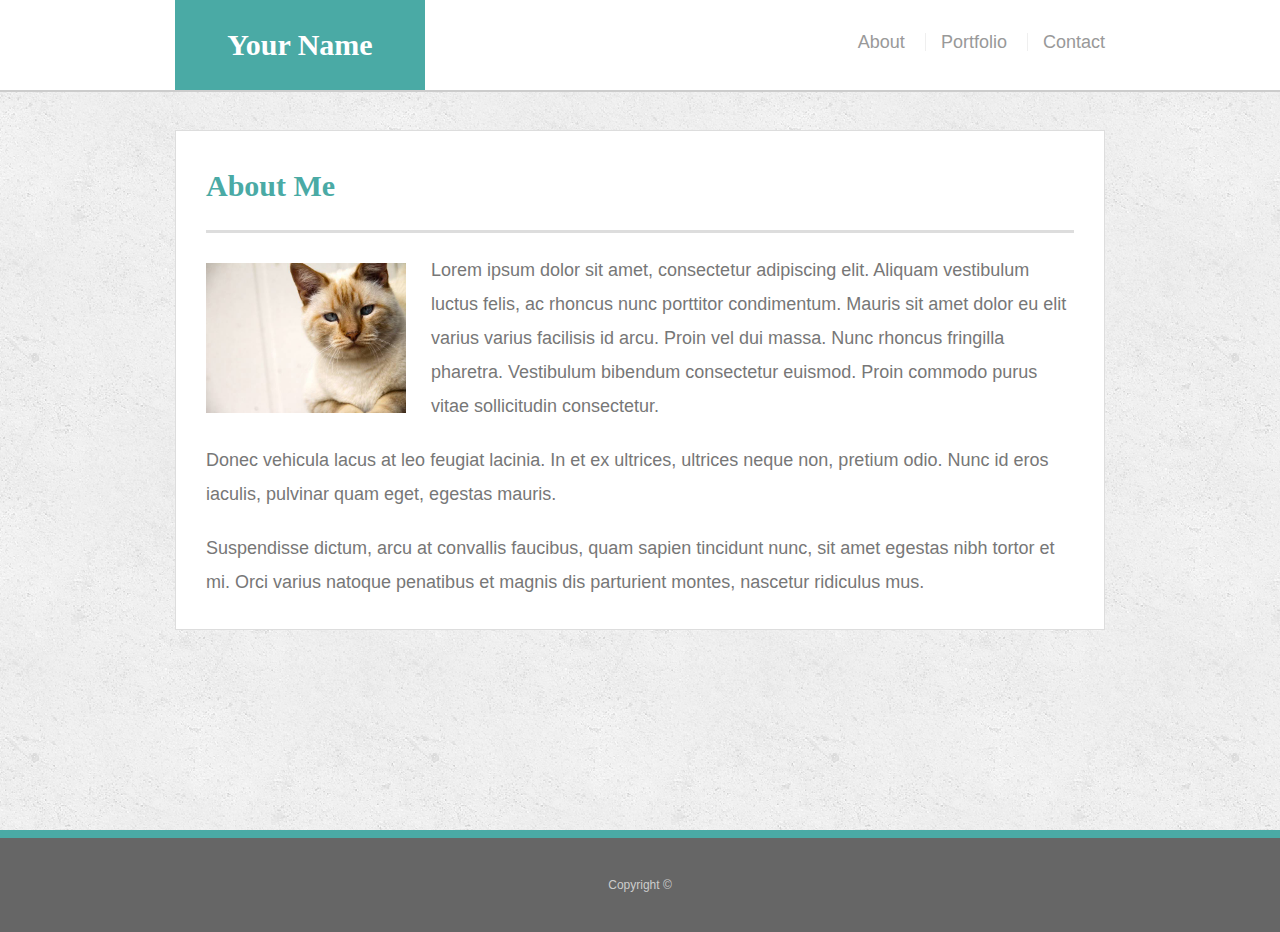
==== index.html @ 6997ce52 "copied in the starter code and linked to bootstrap" ====
<!doctype html>
<html lang="en-us">

<head>
  <meta charset="UTF-8">
  <title>About | Your Name</title>
  <link rel="stylesheet" href="https://stackpath.bootstrapcdn.com/bootstrap/4.3.1/css/bootstrap.min.css" integrity="sha384-ggOyR0iXCbMQv3Xipma34MD+dH/1fQ784/j6cY/iJTQUOhcWr7x9JvoRxT2MZw1T" crossorigin="anonymous">
  <link rel="stylesheet" type="text/css" href="assets/css/style.css">
</head>

<body>

  <header id="masthead">
    <div class="container">
      <a href="index.html" id="logo">Your Name</a>
        
          <nav>
            <a href="index.html">About</a>
            <a href="portfolio.html">Portfolio</a>
            <a href="contact.html">Contact</a>
          </nav>
          
    </div>
  </header>

  <div id="main-container" class="container">
    <section class="main-section">
      <h1>About Me</h1>

      <img src="assets/images/cat.jpg" class="auth-image" alt="Your Name">

      <p>Lorem ipsum dolor sit amet, consectetur adipiscing elit. Aliquam vestibulum luctus felis, ac rhoncus nunc porttitor condimentum. Mauris sit amet dolor eu elit varius varius facilisis id arcu. Proin vel dui massa. Nunc rhoncus fringilla pharetra. Vestibulum bibendum consectetur euismod. Proin commodo purus vitae sollicitudin consectetur.</p>

      <p>Donec vehicula lacus at leo feugiat lacinia. In et ex ultrices, ultrices neque non, pretium odio. Nunc id eros iaculis, pulvinar quam eget, egestas mauris.</p>

      <p>Suspendisse dictum, arcu at convallis faucibus, quam sapien tincidunt nunc, sit amet egestas nibh tortor et mi. Orci varius natoque penatibus et magnis dis parturient montes, nascetur ridiculus mus.</p>

    </section>

  </div>

  <footer>
    <div class="container">
      Copyright &copy; 
    </div>
  </footer>
</body>

</html>
---- assets/css/style.css ----
* {
  box-sizing: border-box;
}


body {
  font-family: Arial, "Helvetica Neue", Helvetica, sans-serif;
  font-size: 18px;
  line-height: 34px;
  color: #777777;
  background: url("../images/concrete_seamless.png");
  padding: 0;
  margin: 0;
}


/* general */

.container {
  width: 100%;
  max-width: 960px;
  margin: 0 auto;
  clear: both;
}

h1,
h2,
h3,
p {
  margin-bottom: 20px;
}

p:last-child {
  margin-bottom: 0;
}

h1,
h2,
h3 {
  font-family: Georgia, Times, "Times New Roman", serif;
  font-weight: 700;
  color: #4aaaa5;
}

h1 {
  padding-bottom: 20px;
  font-size: 30px;
  line-height: 49px;
  border-bottom: 3px solid #dddddd;
}

h2,
h3 {
  font-size: 22px;
}

/* header */

#masthead {
  position: fixed;
  z-index: 99;
  width: 100%;
  margin: 0 0 30px;
  overflow: auto;
  color: #ffffff;
  background: #ffffff;
  border-bottom: 2px solid #cccccc;
}

#logo {
  float: left;
  width: 250px;
  height: 90px;
  font-family: Georgia, Times, "Times New Roman", serif;
  font-size: 30px;
  font-weight: 700;
  line-height: 90px;
  color: #ffffff;
  text-align: center;
  text-decoration: none;
  background: #4aaaa5;
}

nav {
  float: right;
  margin-top: 25px;
}

nav a {
  display: inline-block;
  padding-left: 15px;
  margin-left: 15px;
  line-height: 18px;
  color: #999;
  text-decoration: none;
  border-left: 1px solid #efefef;
}

nav a:first-child {
  border-left: 0 none;
}

/* footer */

footer {
  padding: 30px 0;
  clear: both;
  font-size: 12px;
  color: #cccccc;
  text-align: center;
  background: #666666;
  border-top: 8px solid #4aaaa5;
}

h3, h2 {
  padding-bottom: 20px;
  margin-bottom: 15px;
  line-height: 22px;
  border-bottom: 2px solid #eeeeee;
}

/* main */

#main-container {
  padding-top: 130px;
  min-height: calc(100vh - 70px);
}

.main-section {
  float: left;
  width: 100%;
  max-width: 960px;
  padding: 30px;
  margin: 0 0 40px;
  background: #ffffff;
  border: 1px solid #dddddd;
}

/* portfolio page */

.work {
  position: relative;
  float: left;
  width: 274px;
  margin: 20px 0 25px;
  overflow: auto;
}

.work:nth-child(even) {
  margin-right: 40px;
}

.work img {
  width: 100%;
  border: 0 none;
  opacity: 0.8;
}

.work h3 {
  position: absolute;
  bottom: 20px;
  width: 100%;
  padding: 15px;
  margin-bottom: 0;
  font-weight: 300;
  line-height: 30px;
  color: #ffffff;
  text-align: center;
  background: #4aaaa5;
  border-bottom: 0;
}

.auth-image {
  float: left;
  width: 200px;
  height: auto;
  margin-top: 10px;
  margin-right: 25px;
}

/* contact page */

#contact-form div {
  margin-bottom: 20px;
}

label,
input[type=text],
input[type=email],
textarea {
  display: block;
  width: 100%;
}

input[type=text],
input[type=email],
textarea {
  height: 35px;
  padding: 0 10px;
  font-size: 14px;
  border: 1px solid #dddddd;
}

textarea {
  height: 200px;
}

input[type=submit] {
  padding: 10px 30px;
  font-size: 18px;
  color: #ffffff;
  cursor: pointer;
  background: #4aaaa5;
  border: 0 none;
}
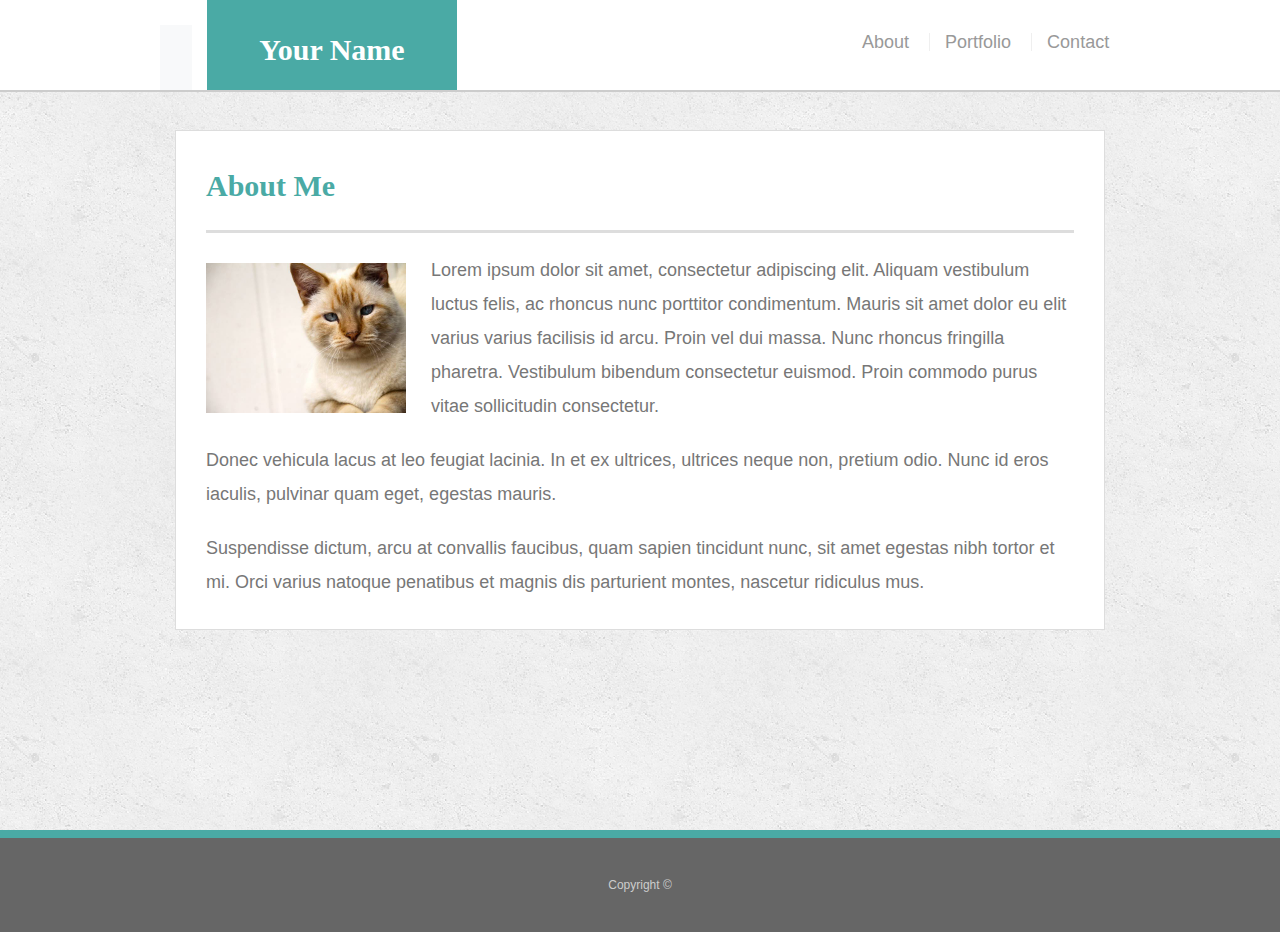
==== commit 60c97d3a: "added bootstrap nav bar and gave it id 'logo' for css" ====
--- a/index.html
+++ b/index.html
@@ -4,7 +4,8 @@
 <head>
   <meta charset="UTF-8">
   <title>About | Your Name</title>
-  <link rel="stylesheet" href="https://stackpath.bootstrapcdn.com/bootstrap/4.3.1/css/bootstrap.min.css" integrity="sha384-ggOyR0iXCbMQv3Xipma34MD+dH/1fQ784/j6cY/iJTQUOhcWr7x9JvoRxT2MZw1T" crossorigin="anonymous">
+  <link rel="stylesheet" href="https://stackpath.bootstrapcdn.com/bootstrap/4.3.1/css/bootstrap.min.css"
+    integrity="sha384-ggOyR0iXCbMQv3Xipma34MD+dH/1fQ784/j6cY/iJTQUOhcWr7x9JvoRxT2MZw1T" crossorigin="anonymous">
   <link rel="stylesheet" type="text/css" href="assets/css/style.css">
 </head>
 
@@ -12,14 +13,20 @@
 
   <header id="masthead">
     <div class="container">
-      <a href="index.html" id="logo">Your Name</a>
-        
-          <nav>
-            <a href="index.html">About</a>
-            <a href="portfolio.html">Portfolio</a>
-            <a href="contact.html">Contact</a>
-          </nav>
-          
+      <div class="row">
+        <nav class="navbar navbar-expand-lg navbar-light bg-light"></nav>
+          <div class="col-md-8">
+            <a class="navbar-brand" href="#" id="logo">Your Name</a>
+          </div>
+          <div class="col-md-4>">
+            <nav>
+              <a href="index.html">About</a>
+              <a href="portfolio.html">Portfolio</a>
+              <a href="contact.html">Contact</a>
+            </nav>
+          </div>
+        </nav>
+      </div>
     </div>
   </header>
 
@@ -29,11 +36,16 @@
 
       <img src="assets/images/cat.jpg" class="auth-image" alt="Your Name">
 
-      <p>Lorem ipsum dolor sit amet, consectetur adipiscing elit. Aliquam vestibulum luctus felis, ac rhoncus nunc porttitor condimentum. Mauris sit amet dolor eu elit varius varius facilisis id arcu. Proin vel dui massa. Nunc rhoncus fringilla pharetra. Vestibulum bibendum consectetur euismod. Proin commodo purus vitae sollicitudin consectetur.</p>
+      <p>Lorem ipsum dolor sit amet, consectetur adipiscing elit. Aliquam vestibulum luctus felis, ac rhoncus nunc
+        porttitor condimentum. Mauris sit amet dolor eu elit varius varius facilisis id arcu. Proin vel dui massa. Nunc
+        rhoncus fringilla pharetra. Vestibulum bibendum consectetur euismod. Proin commodo purus vitae sollicitudin
+        consectetur.</p>
 
-      <p>Donec vehicula lacus at leo feugiat lacinia. In et ex ultrices, ultrices neque non, pretium odio. Nunc id eros iaculis, pulvinar quam eget, egestas mauris.</p>
+      <p>Donec vehicula lacus at leo feugiat lacinia. In et ex ultrices, ultrices neque non, pretium odio. Nunc id eros
+        iaculis, pulvinar quam eget, egestas mauris.</p>
 
-      <p>Suspendisse dictum, arcu at convallis faucibus, quam sapien tincidunt nunc, sit amet egestas nibh tortor et mi. Orci varius natoque penatibus et magnis dis parturient montes, nascetur ridiculus mus.</p>
+      <p>Suspendisse dictum, arcu at convallis faucibus, quam sapien tincidunt nunc, sit amet egestas nibh tortor et mi.
+        Orci varius natoque penatibus et magnis dis parturient montes, nascetur ridiculus mus.</p>
 
     </section>
 
@@ -41,9 +53,9 @@
 
   <footer>
     <div class="container">
-      Copyright &copy; 
+      Copyright &copy;
     </div>
   </footer>
 </body>
 
-</html>
+</html>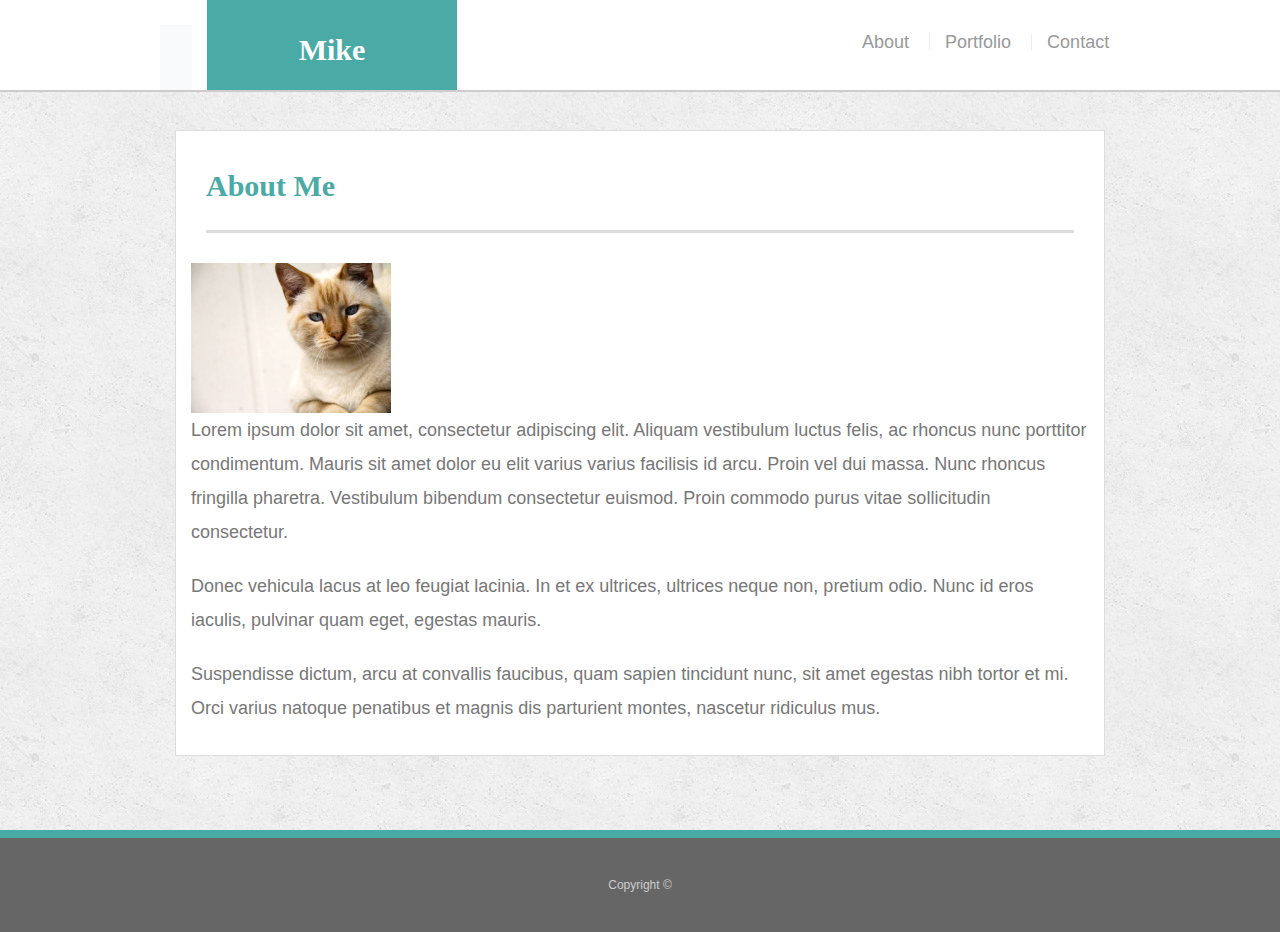
==== commit 0dd5be15: "continuing to class everything for the grid" ====
--- a/index.html
+++ b/index.html
@@ -16,7 +16,7 @@
       <div class="row">
         <nav class="navbar navbar-expand-lg navbar-light bg-light"></nav>
           <div class="col-md-8">
-            <a class="navbar-brand" href="#" id="logo">Your Name</a>
+            <a class="navbar-brand" href="#" id="logo">Mike</a>
           </div>
           <div class="col-md-4>">
             <nav>
@@ -32,23 +32,29 @@
 
   <div id="main-container" class="container">
     <section class="main-section">
-      <h1>About Me</h1>
+      <div class="row">
+      
+        <div class="col-md-12">
+          <h1>About Me</h1>
+        </div>
+    <div class="row"></div>    
+          <img src="assets/images/cat.jpg" class="auth-image" alt="Your Name">
 
-      <img src="assets/images/cat.jpg" class="auth-image" alt="Your Name">
+            <p>Lorem ipsum dolor sit amet, consectetur adipiscing elit. Aliquam vestibulum luctus felis, ac rhoncus nunc
+              porttitor condimentum. Mauris sit amet dolor eu elit varius varius facilisis id arcu. Proin vel dui massa. Nunc
+              rhoncus fringilla pharetra. Vestibulum bibendum consectetur euismod. Proin commodo purus vitae sollicitudin
+              consectetur.</p>
 
-      <p>Lorem ipsum dolor sit amet, consectetur adipiscing elit. Aliquam vestibulum luctus felis, ac rhoncus nunc
-        porttitor condimentum. Mauris sit amet dolor eu elit varius varius facilisis id arcu. Proin vel dui massa. Nunc
-        rhoncus fringilla pharetra. Vestibulum bibendum consectetur euismod. Proin commodo purus vitae sollicitudin
-        consectetur.</p>
+            <p>Donec vehicula lacus at leo feugiat lacinia. In et ex ultrices, ultrices neque non, pretium odio. Nunc id eros
+              iaculis, pulvinar quam eget, egestas mauris.</p>
 
-      <p>Donec vehicula lacus at leo feugiat lacinia. In et ex ultrices, ultrices neque non, pretium odio. Nunc id eros
-        iaculis, pulvinar quam eget, egestas mauris.</p>
+            <p>Suspendisse dictum, arcu at convallis faucibus, quam sapien tincidunt nunc, sit amet egestas nibh tortor et mi.
+              Orci varius natoque penatibus et magnis dis parturient montes, nascetur ridiculus mus.</p>
 
-      <p>Suspendisse dictum, arcu at convallis faucibus, quam sapien tincidunt nunc, sit amet egestas nibh tortor et mi.
-        Orci varius natoque penatibus et magnis dis parturient montes, nascetur ridiculus mus.</p>
+      </section>
 
-    </section>
 
+      </div>
   </div>
 
   <footer>
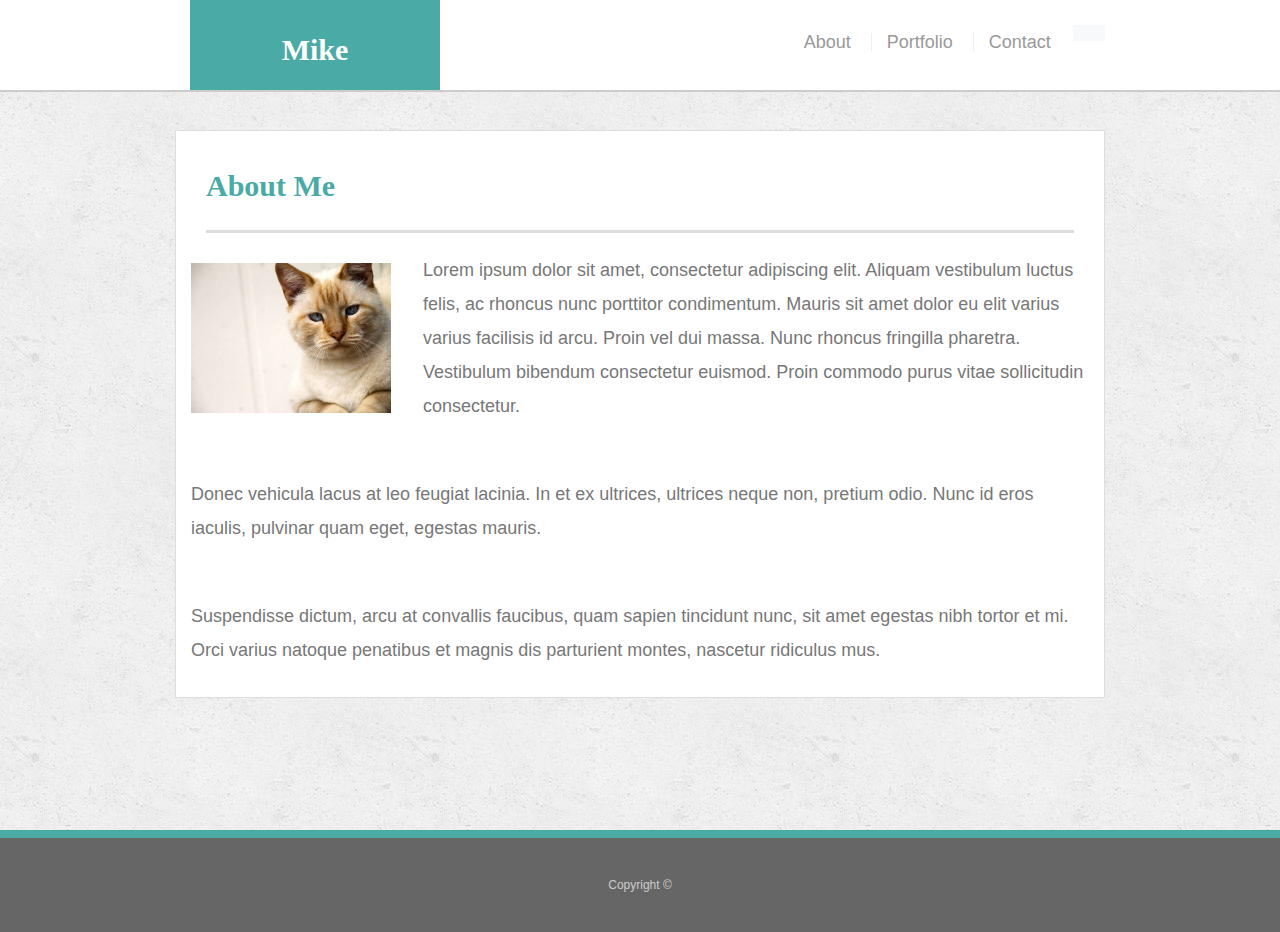
==== commit 5dbf7415: "finished classifying everything to the grid" ====
--- a/index.html
+++ b/index.html
@@ -13,8 +13,9 @@
 
   <header id="masthead">
     <div class="container">
-      <div class="row">
-        <nav class="navbar navbar-expand-lg navbar-light bg-light"></nav>
+      <nav class="navbar navbar-expand-lg navbar-light bg-light"></nav>
+        <div class="row">
+          
           <div class="col-md-8">
             <a class="navbar-brand" href="#" id="logo">Mike</a>
           </div>
@@ -25,41 +26,60 @@
               <a href="contact.html">Contact</a>
             </nav>
           </div>
-        </nav>
-      </div>
+        </div>
+      </nav>
     </div>
   </header>
 
   <div id="main-container" class="container">
     <section class="main-section">
       <div class="row">
-      
+
         <div class="col-md-12">
           <h1>About Me</h1>
         </div>
-    <div class="row"></div>    
-          <img src="assets/images/cat.jpg" class="auth-image" alt="Your Name">
-
+        <div class="row">
+          <div class="col-md-3">
+            <img src="assets/images/cat.jpg" class="auth-image" alt="Your Name">
+          </div>
+          <div class="col-md-9">
             <p>Lorem ipsum dolor sit amet, consectetur adipiscing elit. Aliquam vestibulum luctus felis, ac rhoncus nunc
-              porttitor condimentum. Mauris sit amet dolor eu elit varius varius facilisis id arcu. Proin vel dui massa. Nunc
-              rhoncus fringilla pharetra. Vestibulum bibendum consectetur euismod. Proin commodo purus vitae sollicitudin
+              porttitor condimentum. Mauris sit amet dolor eu elit varius varius facilisis id arcu. Proin vel dui massa.
+              Nunc
+              rhoncus fringilla pharetra. Vestibulum bibendum consectetur euismod. Proin commodo purus vitae
+              sollicitudin
               consectetur.</p>
-
-            <p>Donec vehicula lacus at leo feugiat lacinia. In et ex ultrices, ultrices neque non, pretium odio. Nunc id eros
+            <br>
+          </div>
+        </div>
+        <div class="row">
+          <div class="col-md-12">
+            <p>Donec vehicula lacus at leo feugiat lacinia. In et ex ultrices, ultrices neque non, pretium odio. Nunc id
+              eros
               iaculis, pulvinar quam eget, egestas mauris.</p>
-
-            <p>Suspendisse dictum, arcu at convallis faucibus, quam sapien tincidunt nunc, sit amet egestas nibh tortor et mi.
+            <br>
+          </div>
+        </div>
+        <div class="row">
+          <div class="col-md-12">
+            <p>Suspendisse dictum, arcu at convallis faucibus, quam sapien tincidunt nunc, sit amet egestas nibh tortor
+              et mi.
               Orci varius natoque penatibus et magnis dis parturient montes, nascetur ridiculus mus.</p>
-
-      </section>
+          </div>
+        </div>
+    </section>
 
 
-      </div>
+  </div>
   </div>
 
   <footer>
     <div class="container">
-      Copyright &copy;
+      <div class="row">
+        <div class="col-md-12">
+          Copyright &copy;
+        </div>
+      </div>
     </div>
   </footer>
 </body>
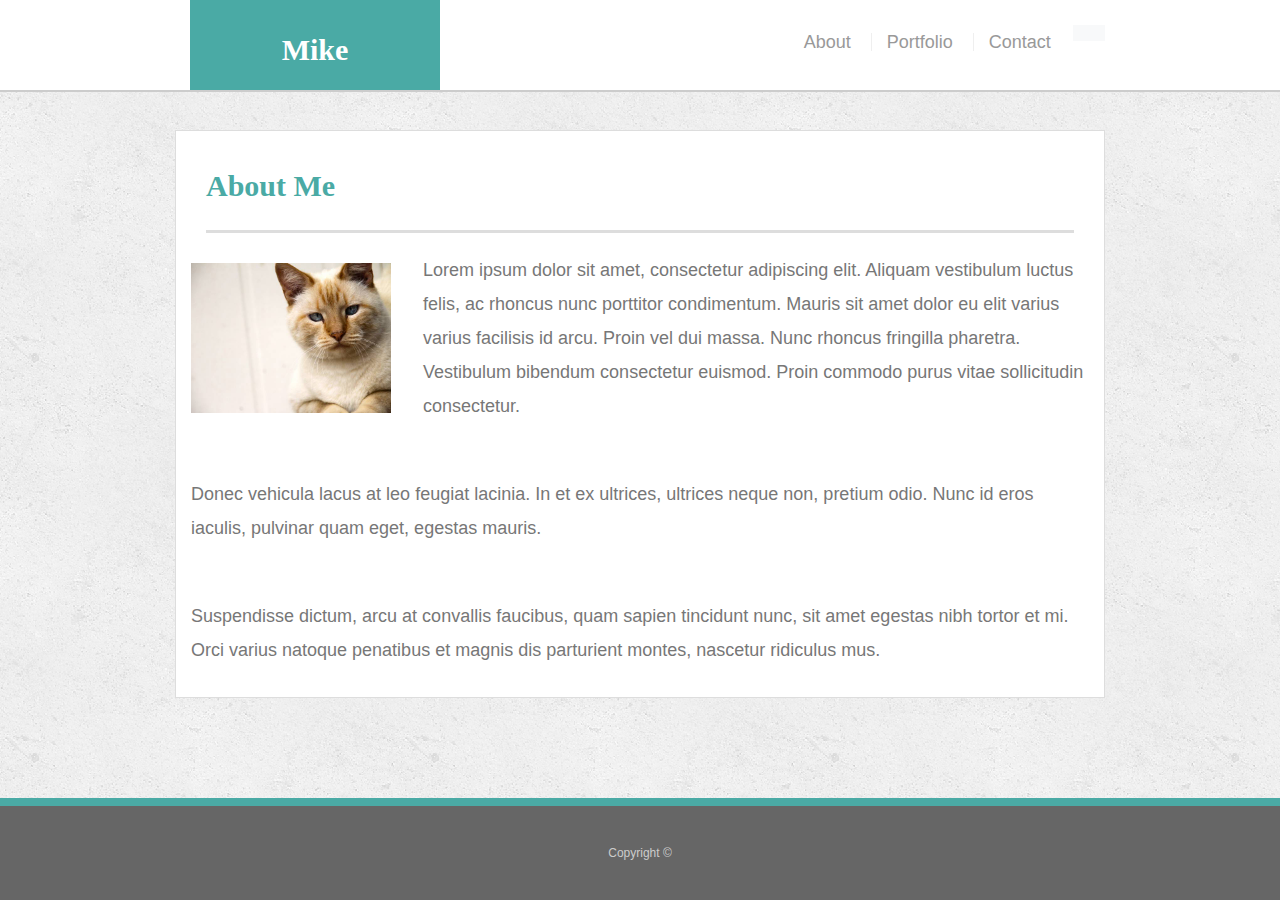
==== commit 27b1ab75: "made the footer 'sticky'" ====
--- a/index.html
+++ b/index.html
@@ -75,11 +75,7 @@
 
   <footer>
     <div class="container">
-      <div class="row">
-        <div class="col-md-12">
-          Copyright &copy;
-        </div>
-      </div>
+      Copyright &copy; 
     </div>
   </footer>
 </body>
--- a/assets/css/style.css
+++ b/assets/css/style.css
@@ -110,6 +110,9 @@
   text-align: center;
   background: #666666;
   border-top: 8px solid #4aaaa5;
+  position: fixed;
+  bottom: 0;
+  width: 100%;
 }
 
 h3, h2 {
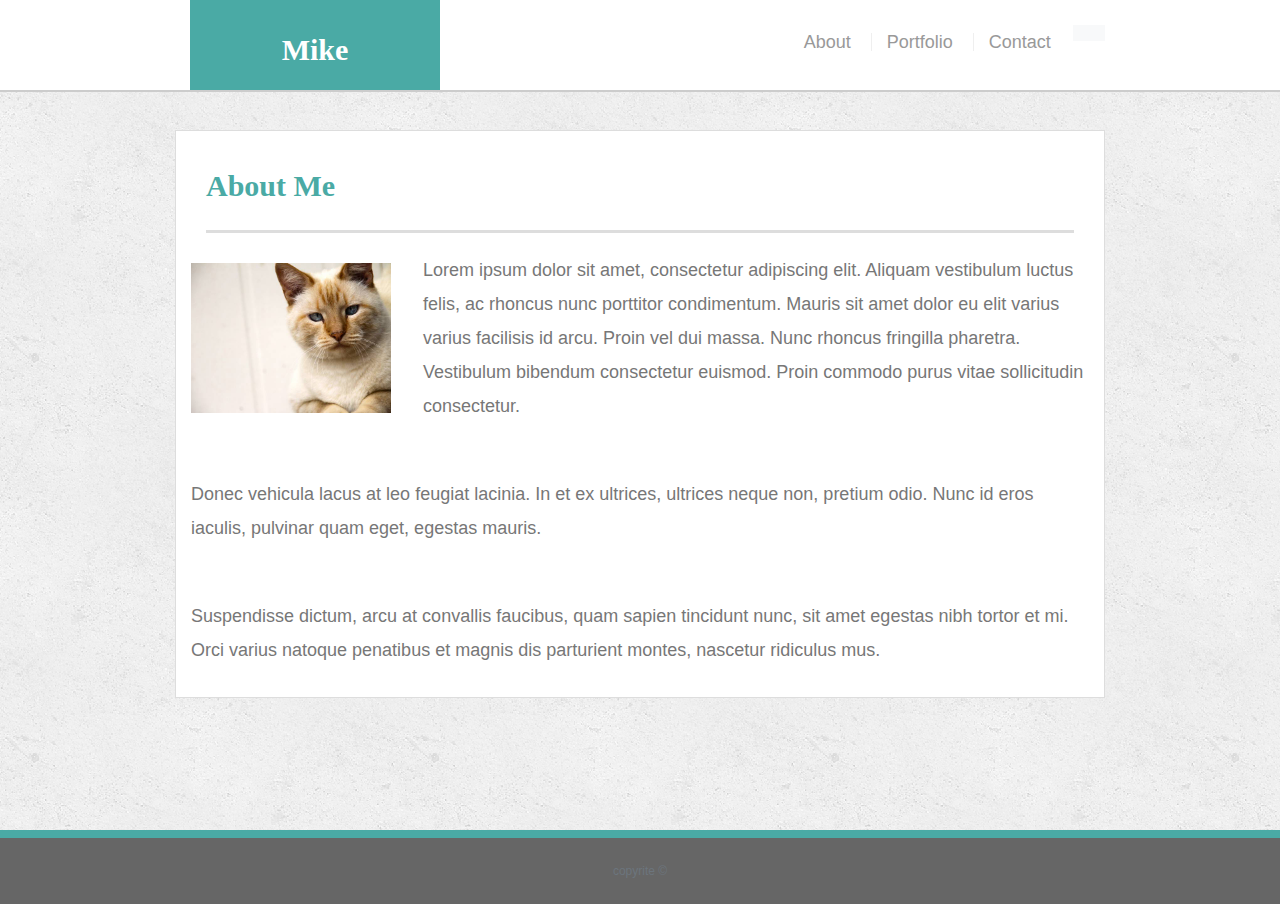
==== commit 5edcd004: "changed footer to bootstrap coded footer" ====
--- a/index.html
+++ b/index.html
@@ -14,19 +14,19 @@
   <header id="masthead">
     <div class="container">
       <nav class="navbar navbar-expand-lg navbar-light bg-light"></nav>
-        <div class="row">
-          
-          <div class="col-md-8">
-            <a class="navbar-brand" href="#" id="logo">Mike</a>
-          </div>
-          <div class="col-md-4>">
-            <nav>
-              <a href="index.html">About</a>
-              <a href="portfolio.html">Portfolio</a>
-              <a href="contact.html">Contact</a>
-            </nav>
-          </div>
+      <div class="row">
+
+        <div class="col-md-8">
+          <a class="navbar-brand" href="#" id="logo">Mike</a>
         </div>
+        <div class="col-md-4>">
+          <nav>
+            <a href="index.html">About</a>
+            <a href="portfolio.html">Portfolio</a>
+            <a href="contact.html">Contact</a>
+          </nav>
+        </div>
+      </div>
       </nav>
     </div>
   </header>
@@ -38,6 +38,7 @@
         <div class="col-md-12">
           <h1>About Me</h1>
         </div>
+
         <div class="row">
           <div class="col-md-3">
             <img src="assets/images/cat.jpg" class="auth-image" alt="Your Name">
@@ -52,6 +53,7 @@
             <br>
           </div>
         </div>
+
         <div class="row">
           <div class="col-md-12">
             <p>Donec vehicula lacus at leo feugiat lacinia. In et ex ultrices, ultrices neque non, pretium odio. Nunc id
@@ -67,15 +69,16 @@
               Orci varius natoque penatibus et magnis dis parturient montes, nascetur ridiculus mus.</p>
           </div>
         </div>
+      </div>
+
     </section>
 
 
   </div>
-  </div>
 
-  <footer>
+  <footer class="footer mt-auto py-3">
     <div class="container">
-      Copyright &copy; 
+      <span class="text-muted">copyrite &copy;</span>
     </div>
   </footer>
 </body>
--- a/assets/css/style.css
+++ b/assets/css/style.css
@@ -110,9 +110,10 @@
   text-align: center;
   background: #666666;
   border-top: 8px solid #4aaaa5;
-  position: fixed;
+  /*sticky style*/
+  /* position: fixed;
   bottom: 0;
-  width: 100%;
+  width: 100%; */
 }
 
 h3, h2 {
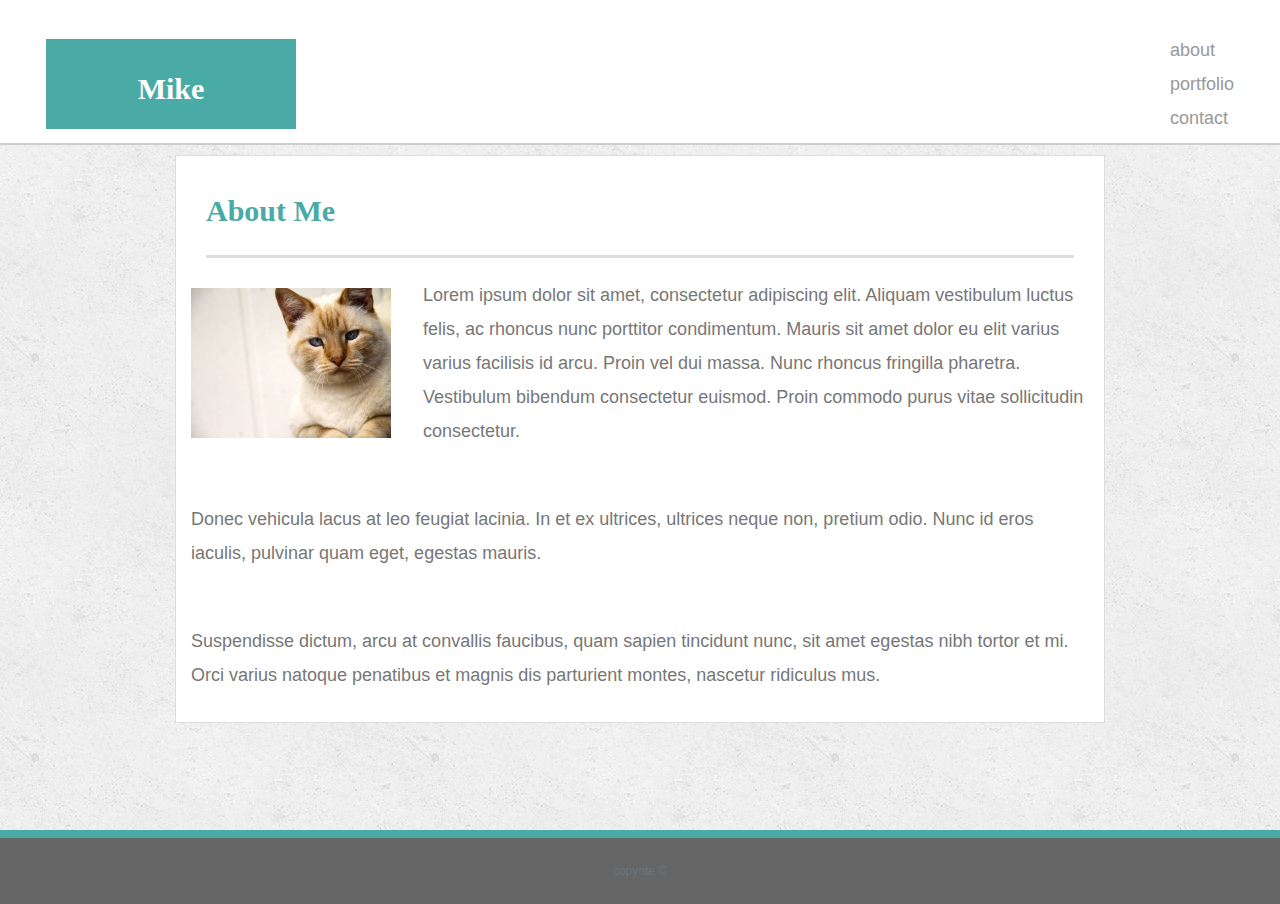
==== commit 4fdf658b: "finished up this assignment" ====
--- a/index.html
+++ b/index.html
@@ -4,6 +4,7 @@
 <head>
   <meta charset="UTF-8">
   <title>About | Your Name</title>
+  <meta name="viewport" content="width=device-width, initial-scale=1">
   <link rel="stylesheet" href="https://stackpath.bootstrapcdn.com/bootstrap/4.3.1/css/bootstrap.min.css"
     integrity="sha384-ggOyR0iXCbMQv3Xipma34MD+dH/1fQ784/j6cY/iJTQUOhcWr7x9JvoRxT2MZw1T" crossorigin="anonymous">
   <link rel="stylesheet" type="text/css" href="assets/css/style.css">
@@ -12,21 +13,18 @@
 <body>
 
   <header id="masthead">
-    <div class="container">
-      <nav class="navbar navbar-expand-lg navbar-light bg-light"></nav>
-      <div class="row">
-
-        <div class="col-md-8">
-          <a class="navbar-brand" href="#" id="logo">Mike</a>
+    <div class="container-fluid">
+      <nav class="navbar navbar-default">
+        <div class="container-fluid">
+          <div class="navbar-header">
+            <a class="navbar-brand" id="logo" href="#">Mike</a>
+          </div>
+          <ul class="nav navbar-nav ml-auto">
+            <li><a href="index.html">about</a></li>
+            <li><a href="portfolio.html">portfolio</a></li>
+            <li><a href="contact.html">contact</a></li>
+          </ul>
         </div>
-        <div class="col-md-4>">
-          <nav>
-            <a href="index.html">About</a>
-            <a href="portfolio.html">Portfolio</a>
-            <a href="contact.html">Contact</a>
-          </nav>
-        </div>
-      </div>
       </nav>
     </div>
   </header>
--- a/assets/css/style.css
+++ b/assets/css/style.css
@@ -82,15 +82,20 @@
 }
 
 nav {
-  float: right;
+  /* float: right; */
   margin-top: 25px;
+  /* width: 100%; */
+}
+
+#navbar-header {
+  /* position: relative; */
 }
 
 nav a {
-  display: inline-block;
-  padding-left: 15px;
+  display: inline;
+  /* padding-left: 15px;
   margin-left: 15px;
-  line-height: 18px;
+  line-height: 18px; */
   color: #999;
   text-decoration: none;
   border-left: 1px solid #efefef;
@@ -110,10 +115,6 @@
   text-align: center;
   background: #666666;
   border-top: 8px solid #4aaaa5;
-  /*sticky style*/
-  /* position: fixed;
-  bottom: 0;
-  width: 100%; */
 }
 
 h3, h2 {
@@ -138,6 +139,7 @@
   margin: 0 0 40px;
   background: #ffffff;
   border: 1px solid #dddddd;
+  margin-top: 25px;
 }
 
 /* portfolio page */
@@ -145,7 +147,6 @@
 .work {
   position: relative;
   float: left;
-  width: 274px;
   margin: 20px 0 25px;
   overflow: auto;
 }
